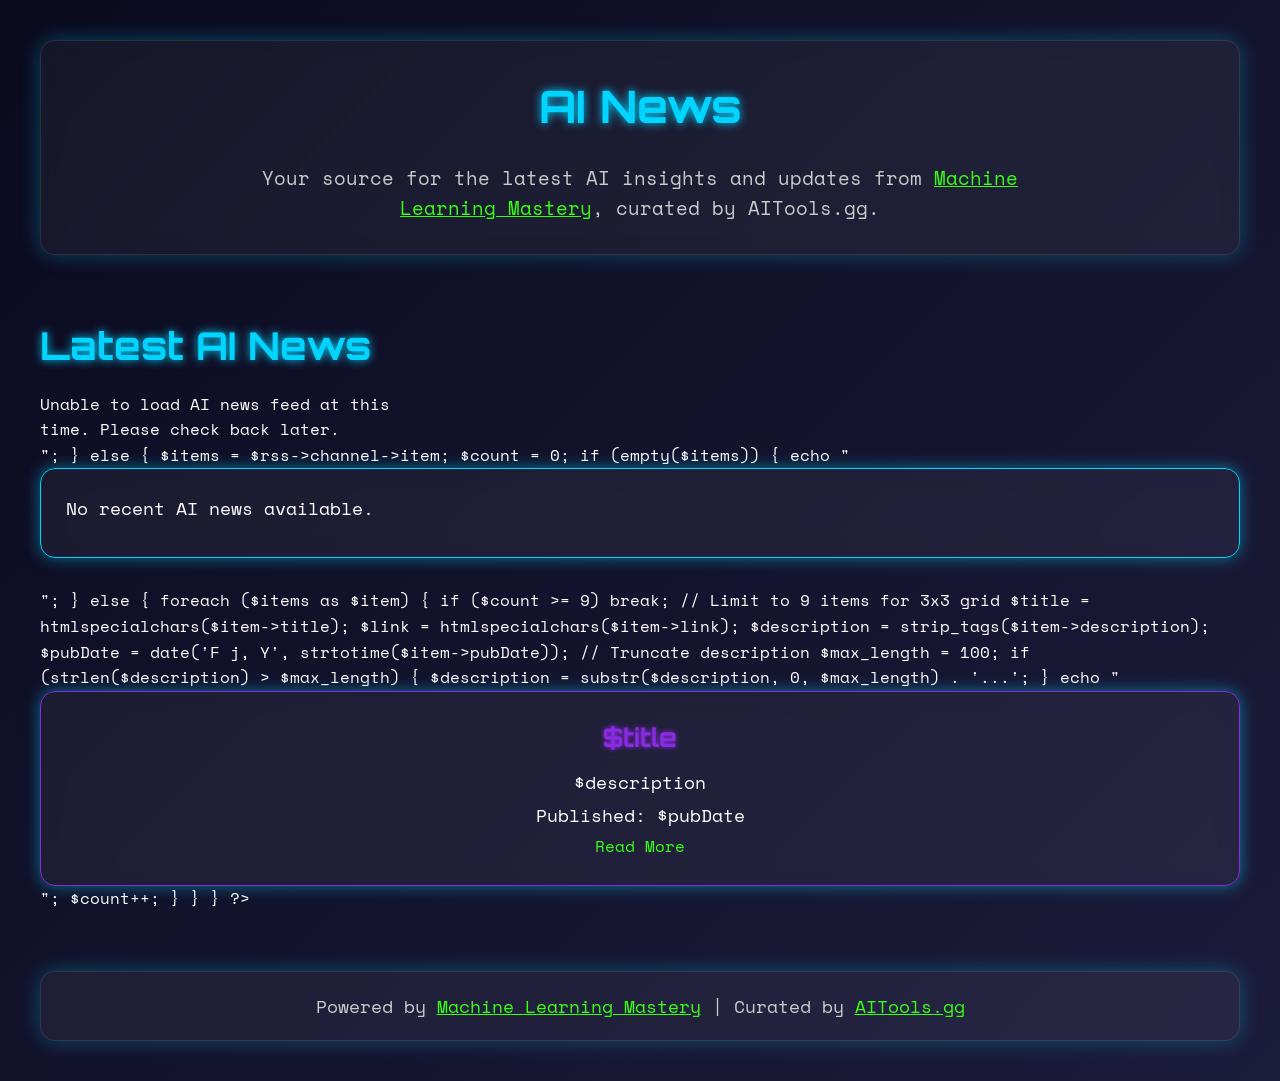
==== AI-news.html @ 7ab1e764 "Add files via upload" ====
<!DOCTYPE html>
<html lang="en">
<head>
    <meta charset="UTF-8">
    <meta name="viewport" content="width=device-width, initial-scale=1.0">
    <title>AI News - AITools.gg</title>
    <link href="https://fonts.googleapis.com/css2?family=Orbitron&family=Space+Mono&display=swap" rel="stylesheet">
    <style>
        *,:after,:before{margin:0;padding:0;box-sizing:border-box}body{background:linear-gradient(135deg,#0a0a1f 0,#1c1c3b 100%);color:#fff;line-height:1.6;padding:40px;font-family:'Space Mono',monospace;position:relative;overflow-x:hidden}body:before{content:'';position:fixed;top:0;left:0;width:100%;height:100%;background:repeating-linear-gradient(0deg,transparent,transparent 2px,rgba(255,255,255,.05) 2px,rgba(255,255,255,.05) 4px);opacity:.1;z-index:-1}.container{max-width:1400px;margin:0 auto}header.mission{text-align:center;margin-bottom:60px;padding:30px;background:rgba(255,255,255,.05);border-radius:15px;border:1px solid rgba(255,255,255,.1);box-shadow:0 0 20px rgba(0,212,255,.3);backdrop-filter:blur(10px)}header.mission h1{font-family:'Orbitron',sans-serif;font-size:2.8em;color:#00d4ff;margin-bottom:20px;text-shadow:0 0 10px #00d4ff;animation:pulseGlow 2s ease-in-out infinite}header.mission p{font-size:1.2em;color:#ccc;max-width:800px;margin:0 auto}.guide-section{margin-bottom:60px}.guide-section h2{font-family:'Orbitron',sans-serif;font-size:2.4em;color:#00d4ff;margin-bottom:15px;text-shadow:0 0 10px #00d4ff;animation:pulseGlow 2s ease-in-out infinite}.guide-section .desc{font-size:1.2em;color:#ccc;margin-bottom:30px}.step{background:rgba(255,255,255,.05);padding:25px;border-radius:15px;border:1px solid rgba(255,255,255,.1);box-shadow:0 0 15px rgba(0,212,255,.5);backdrop-filter:blur(10px);margin-bottom:30px;border:1px solid #00d4ff}.step ol{padding-left:30px}.step li{margin-bottom:10px}.step h3{color:#00d4ff;font-family:'Orbitron',sans-serif;font-size:1.6em;margin-bottom:15px;text-shadow:0 0 5px #00d4ff}.step p{font-size:1.1em;color:#fff;margin-bottom:10px}.step pre{background:rgba(0,0,0,.3);padding:15px;border-radius:8px;overflow-x:auto;margin:15px 0}.step code{font-family:'Space Mono',monospace;color:#39ff14}.step a{color:#39ff14;text-decoration:none}.step a:hover{text-decoration:underline}.expansions-grid{display:grid;grid-template-columns:repeat(3,1fr);gap:30px}.expansion-box{background:rgba(255,255,255,.05);padding:25px;border-radius:15px;border:1px solid rgba(255,255,255,.1);box-shadow:0 0 15px rgba(0,212,255,.5);backdrop-filter:blur(10px);transition:all .3s ease;text-align:center;border:1px solid #8a2be2}.expansion-box:hover{transform:translateY(-5px);box-shadow:0 0 25px #8a2be2,0 0 40px #00d4ff}.expansion-box h3{color:#8a2be2;font-family:'Orbitron',sans-serif;font-size:1.6em;margin-bottom:10px;text-shadow:0 0 5px #8a2be2}.expansion-box p{font-size:1.1em;color:#fff;margin-bottom:5px}.expansion-box a{color:#39ff14;text-decoration:none}.expansion-box a:hover{text-decoration:underline}footer.donation{text-align:center;margin-top:60px;padding:20px;background:rgba(255,255,255,.05);border-radius:15px;border:1px solid rgba(255,255,255,.1);box-shadow:0 0 20px rgba(0,212,255,.3)}footer.donation p{font-size:1.1em;color:#ccc}footer.donation span{color:#39ff14;word-break:break-all}@keyframes pulseGlow{0%{text-shadow:0 0 10px #00d4ff}50%{text-shadow:0 0 20px #00d4ff,0 0 30px #00d4ff}100%{text-shadow:0 0 10px #00d4ff}}@media (max-width:900px){.expansions-grid{grid-template-columns:repeat(2,1fr)}}@media (max-width:600px){.expansions-grid{grid-template-columns:1fr}header.mission h1{font-size:2em}.guide-section h2{font-size:1.8em}.step h3{font-size:1.4em}}
    </style>
</head>
<body>
    <div class="container">
        <header class="mission">
            <h1>AI News</h1>
            <p>Your source for the latest AI insights and updates from <a href="https://machinelearningmastery.com" target="_blank" style="color:#39ff14">Machine Learning Mastery</a>, curated by AITools.gg.</p>
        </header>

        <section class="guide-section">
            <h2>Latest AI News</h2>
            <div class="expansions-grid">
                <?php
                // Set User-Agent for better compatibility with online servers
                ini_set('user_agent', 'Mozilla/5.0 (Windows NT 10.0; Win64; x64) AppleWebKit/537.36 (KHTML, like Gecko) Chrome/91.0.4472.124 Safari/537.36');

                // Fetch and parse the RSS feed
                $rss_url = 'https://machinelearningmastery.com/blog/feed';
                $rss = @simplexml_load_file($rss_url); // Suppress warnings if fetch fails

                if ($rss === false) {
                    echo "<div class='step'><p>Unable to load AI news feed at this time. Please check back later.</p></div>";
                } else {
                    $items = $rss->channel->item;
                    $count = 0;

                    if (empty($items)) {
                        echo "<div class='step'><p>No recent AI news available.</p></div>";
                    } else {
                        foreach ($items as $item) {
                            if ($count >= 9) break; // Limit to 9 items for 3x3 grid
                            $title = htmlspecialchars($item->title);
                            $link = htmlspecialchars($item->link);
                            $description = strip_tags($item->description);
                            $pubDate = date('F j, Y', strtotime($item->pubDate));

                            // Truncate description
                            $max_length = 100;
                            if (strlen($description) > $max_length) {
                                $description = substr($description, 0, $max_length) . '...';
                            }

                            echo "
                            <div class='expansion-box'>
                                <h3>$title</h3>
                                <p>$description</p>
                                <p>Published: $pubDate</p>
                                <a href='$link' target='_blank'>Read More</a>
                            </div>
                            ";
                            $count++;
                        }
                    }
                }
                ?>
            </div>
        </section>

        <footer class="donation">
            <p>Powered by <span><a href="https://machinelearningmastery.com" target="_blank" style="color:#39ff14">Machine Learning Mastery</a></span> | Curated by <span><a href="https://aitools.gg" style="color:#39ff14">AITools.gg</a></span></p>
        </footer>
    </div>
</body>
</html>
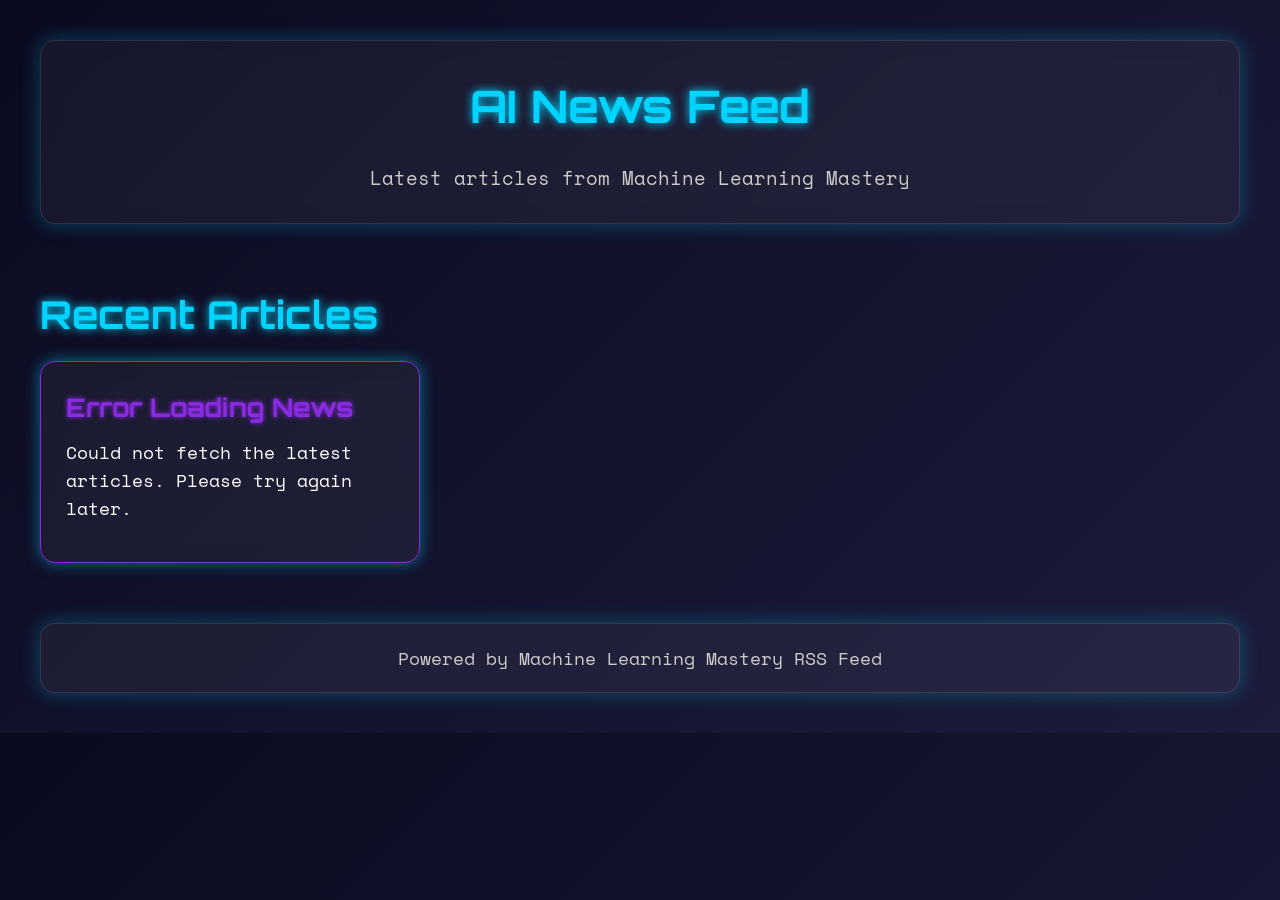
==== commit 17aa4769: "Add files via upload" ====
--- a/AI-news.html
+++ b/AI-news.html
@@ -3,71 +3,85 @@
 <head>
     <meta charset="UTF-8">
     <meta name="viewport" content="width=device-width, initial-scale=1.0">
-    <title>AI News - AITools.gg</title>
-    <link href="https://fonts.googleapis.com/css2?family=Orbitron&family=Space+Mono&display=swap" rel="stylesheet">
+    <meta name="description" content="AI News Feed from Machine Learning Mastery">
+    <meta name="keywords" content="AI, Machine Learning, News, RSS Feed">
+    <meta name="author" content="AI Tools Team">
+    <title>AI News - Machine Learning Mastery</title>
+    <link rel="preconnect" href="https://fonts.googleapis.com">
+    <link rel="preconnect" href="https://fonts.gstatic.com" crossorigin>
+    <link href="https://fonts.googleapis.com/css2?family=Space+Mono:wght@400;700&family=Orbitron:wght@700&display=swap" rel="stylesheet" async>
     <style>
-        *,:after,:before{margin:0;padding:0;box-sizing:border-box}body{background:linear-gradient(135deg,#0a0a1f 0,#1c1c3b 100%);color:#fff;line-height:1.6;padding:40px;font-family:'Space Mono',monospace;position:relative;overflow-x:hidden}body:before{content:'';position:fixed;top:0;left:0;width:100%;height:100%;background:repeating-linear-gradient(0deg,transparent,transparent 2px,rgba(255,255,255,.05) 2px,rgba(255,255,255,.05) 4px);opacity:.1;z-index:-1}.container{max-width:1400px;margin:0 auto}header.mission{text-align:center;margin-bottom:60px;padding:30px;background:rgba(255,255,255,.05);border-radius:15px;border:1px solid rgba(255,255,255,.1);box-shadow:0 0 20px rgba(0,212,255,.3);backdrop-filter:blur(10px)}header.mission h1{font-family:'Orbitron',sans-serif;font-size:2.8em;color:#00d4ff;margin-bottom:20px;text-shadow:0 0 10px #00d4ff;animation:pulseGlow 2s ease-in-out infinite}header.mission p{font-size:1.2em;color:#ccc;max-width:800px;margin:0 auto}.guide-section{margin-bottom:60px}.guide-section h2{font-family:'Orbitron',sans-serif;font-size:2.4em;color:#00d4ff;margin-bottom:15px;text-shadow:0 0 10px #00d4ff;animation:pulseGlow 2s ease-in-out infinite}.guide-section .desc{font-size:1.2em;color:#ccc;margin-bottom:30px}.step{background:rgba(255,255,255,.05);padding:25px;border-radius:15px;border:1px solid rgba(255,255,255,.1);box-shadow:0 0 15px rgba(0,212,255,.5);backdrop-filter:blur(10px);margin-bottom:30px;border:1px solid #00d4ff}.step ol{padding-left:30px}.step li{margin-bottom:10px}.step h3{color:#00d4ff;font-family:'Orbitron',sans-serif;font-size:1.6em;margin-bottom:15px;text-shadow:0 0 5px #00d4ff}.step p{font-size:1.1em;color:#fff;margin-bottom:10px}.step pre{background:rgba(0,0,0,.3);padding:15px;border-radius:8px;overflow-x:auto;margin:15px 0}.step code{font-family:'Space Mono',monospace;color:#39ff14}.step a{color:#39ff14;text-decoration:none}.step a:hover{text-decoration:underline}.expansions-grid{display:grid;grid-template-columns:repeat(3,1fr);gap:30px}.expansion-box{background:rgba(255,255,255,.05);padding:25px;border-radius:15px;border:1px solid rgba(255,255,255,.1);box-shadow:0 0 15px rgba(0,212,255,.5);backdrop-filter:blur(10px);transition:all .3s ease;text-align:center;border:1px solid #8a2be2}.expansion-box:hover{transform:translateY(-5px);box-shadow:0 0 25px #8a2be2,0 0 40px #00d4ff}.expansion-box h3{color:#8a2be2;font-family:'Orbitron',sans-serif;font-size:1.6em;margin-bottom:10px;text-shadow:0 0 5px #8a2be2}.expansion-box p{font-size:1.1em;color:#fff;margin-bottom:5px}.expansion-box a{color:#39ff14;text-decoration:none}.expansion-box a:hover{text-decoration:underline}footer.donation{text-align:center;margin-top:60px;padding:20px;background:rgba(255,255,255,.05);border-radius:15px;border:1px solid rgba(255,255,255,.1);box-shadow:0 0 20px rgba(0,212,255,.3)}footer.donation p{font-size:1.1em;color:#ccc}footer.donation span{color:#39ff14;word-break:break-all}@keyframes pulseGlow{0%{text-shadow:0 0 10px #00d4ff}50%{text-shadow:0 0 20px #00d4ff,0 0 30px #00d4ff}100%{text-shadow:0 0 10px #00d4ff}}@media (max-width:900px){.expansions-grid{grid-template-columns:repeat(2,1fr)}}@media (max-width:600px){.expansions-grid{grid-template-columns:1fr}header.mission h1{font-size:2em}.guide-section h2{font-size:1.8em}.step h3{font-size:1.4em}}
+        *,:after,:before{margin:0;padding:0;box-sizing:border-box}body{background:linear-gradient(135deg,#0a0a1f 0,#1c1c3b 100%);color:#fff;line-height:1.6;padding:40px;font-family:'Space Mono',monospace;position:relative;overflow-x:hidden}body:before{content:'';position:fixed;top:0;left:0;width:100%;height:100%;background:repeating-linear-gradient(0deg,transparent,transparent 2px,rgba(255,255,255,.05) 2px,rgba(255,255,255,.05) 4px);opacity:.1;z-index:-1}.container{max-width:1400px;margin:0 auto}header.mission{text-align:center;margin-bottom:60px;padding:30px;background:rgba(255,255,255,.05);border-radius:15px;border:1px solid rgba(255,255,255,.1);box-shadow:0 0 20px rgba(0,212,255,.3);backdrop-filter:blur(10px)}header.mission h1{font-family:'Orbitron',sans-serif;font-size:2.8em;color:#00d4ff;margin-bottom:20px;text-shadow:0 0 10px #00d4ff;animation:pulseGlow 2s ease-in-out infinite}header.mission p{font-size:1.2em;color:#ccc;max-width:800px;margin:0 auto}.news-section{margin-bottom:60px}.news-section h2{font-family:'Orbitron',sans-serif;font-size:2.4em;color:#00d4ff;margin-bottom:15px;text-shadow:0 0 10px #00d4ff;animation:pulseGlow 2s ease-in-out infinite}.news-grid{display:grid;grid-template-columns:repeat(3,1fr);gap:30px}.news-item{background:rgba(255,255,255,.05);padding:25px;border-radius:15px;border:1px solid rgba(255,255,255,.1);box-shadow:0 0 15px rgba(0,212,255,.5);backdrop-filter:blur(10px);transition:all .3s ease;border:1px solid #8a2be2}.news-item:hover{transform:translateY(-5px);box-shadow:0 0 25px #8a2be2,0 0 40px #00d4ff}.news-item h3{color:#8a2be2;font-family:'Orbitron',sans-serif;font-size:1.6em;margin-bottom:10px;text-shadow:0 0 5px #8a2be2}.news-item p{font-size:1.1em;color:#fff;margin-bottom:15px}.news-item .date{font-size:0.9em;color:#ccc;margin-bottom:15px}.news-item a{color:#39ff14;text-decoration:none}.news-item a:hover{text-decoration:underline}footer.donation{text-align:center;margin-top:60px;padding:20px;background:rgba(255,255,255,.05);border-radius:15px;border:1px solid rgba(255,255,255,.1);box-shadow:0 0 20px rgba(0,212,255,.3)}footer.donation p{font-size:1.1em;color:#ccc}@keyframes pulseGlow{0%{text-shadow:0 0 10px #00d4ff}50%{text-shadow:0 0 20px #00d4ff,0 0 30px #00d4ff}100%{text-shadow:0 0 10px #00d4ff}}@media (max-width:900px){.news-grid{grid-template-columns:repeat(2,1fr)}}@media (max-width:600px){.news-grid{grid-template-columns:1fr}header.mission h1{font-size:2em}.news-section h2{font-size:1.8em}}
     </style>
 </head>
 <body>
     <div class="container">
         <header class="mission">
-            <h1>AI News</h1>
-            <p>Your source for the latest AI insights and updates from <a href="https://machinelearningmastery.com" target="_blank" style="color:#39ff14">Machine Learning Mastery</a>, curated by AITools.gg.</p>
+            <h1>AI News Feed</h1>
+            <p>Latest articles from Machine Learning Mastery</p>
         </header>
 
-        <section class="guide-section">
-            <h2>Latest AI News</h2>
-            <div class="expansions-grid">
-                <?php
-                // Set User-Agent for better compatibility with online servers
-                ini_set('user_agent', 'Mozilla/5.0 (Windows NT 10.0; Win64; x64) AppleWebKit/537.36 (KHTML, like Gecko) Chrome/91.0.4472.124 Safari/537.36');
-
-                // Fetch and parse the RSS feed
-                $rss_url = 'https://machinelearningmastery.com/blog/feed';
-                $rss = @simplexml_load_file($rss_url); // Suppress warnings if fetch fails
-
-                if ($rss === false) {
-                    echo "<div class='step'><p>Unable to load AI news feed at this time. Please check back later.</p></div>";
-                } else {
-                    $items = $rss->channel->item;
-                    $count = 0;
-
-                    if (empty($items)) {
-                        echo "<div class='step'><p>No recent AI news available.</p></div>";
-                    } else {
-                        foreach ($items as $item) {
-                            if ($count >= 9) break; // Limit to 9 items for 3x3 grid
-                            $title = htmlspecialchars($item->title);
-                            $link = htmlspecialchars($item->link);
-                            $description = strip_tags($item->description);
-                            $pubDate = date('F j, Y', strtotime($item->pubDate));
-
-                            // Truncate description
-                            $max_length = 100;
-                            if (strlen($description) > $max_length) {
-                                $description = substr($description, 0, $max_length) . '...';
-                            }
-
-                            echo "
-                            <div class='expansion-box'>
-                                <h3>$title</h3>
-                                <p>$description</p>
-                                <p>Published: $pubDate</p>
-                                <a href='$link' target='_blank'>Read More</a>
-                            </div>
-                            ";
-                            $count++;
-                        }
-                    }
-                }
-                ?>
+        <section class="news-section">
+            <h2>Recent Articles</h2>
+            <div class="news-grid" id="news-container">
+                <!-- News items will be inserted here by JavaScript -->
+                <div class="news-item">
+                    <h3>Loading News...</h3>
+                    <p>Please wait while we fetch the latest articles</p>
+                </div>
             </div>
         </section>
 
         <footer class="donation">
-            <p>Powered by <span><a href="https://machinelearningmastery.com" target="_blank" style="color:#39ff14">Machine Learning Mastery</a></span> | Curated by <span><a href="https://aitools.gg" style="color:#39ff14">AITools.gg</a></span></p>
+            <p>Powered by Machine Learning Mastery RSS Feed</p>
         </footer>
     </div>
+
+    <script>
+        document.addEventListener('DOMContentLoaded', function() {
+            fetch('https://api.rss2json.com/v1/api.json?rss_url=http://machinelearningmastery.com/blog/feed')
+                .then(response => response.json())
+                .then(data => {
+                    const container = document.getElementById('news-container');
+                    container.innerHTML = '';
+                    
+                    data.items.forEach(item => {
+                        const newsItem = document.createElement('div');
+                        newsItem.className = 'news-item';
+                        
+                        const title = document.createElement('h3');
+                        title.textContent = item.title;
+                        
+                        const date = document.createElement('p');
+                        date.className = 'date';
+                        date.textContent = new Date(item.pubDate).toLocaleDateString();
+                        
+                        const description = document.createElement('p');
+                        description.textContent = item.description.replace(/<[^>]*>/g, '').substring(0, 200) + '...';
+                        
+                        const link = document.createElement('a');
+                        link.href = item.link;
+                        link.textContent = 'Read more';
+                        link.target = '_blank';
+                        
+                        newsItem.appendChild(title);
+                        newsItem.appendChild(date);
+                        newsItem.appendChild(description);
+                        newsItem.appendChild(link);
+                        
+                        container.appendChild(newsItem);
+                    });
+                })
+                .catch(error => {
+                    console.error('Error fetching RSS feed:', error);
+                    document.getElementById('news-container').innerHTML = `
+                        <div class="news-item">
+                            <h3>Error Loading News</h3>
+                            <p>Could not fetch the latest articles. Please try again later.</p>
+                        </div>
+                    `;
+                });
+        });
+    </script>
 </body>
 </html>
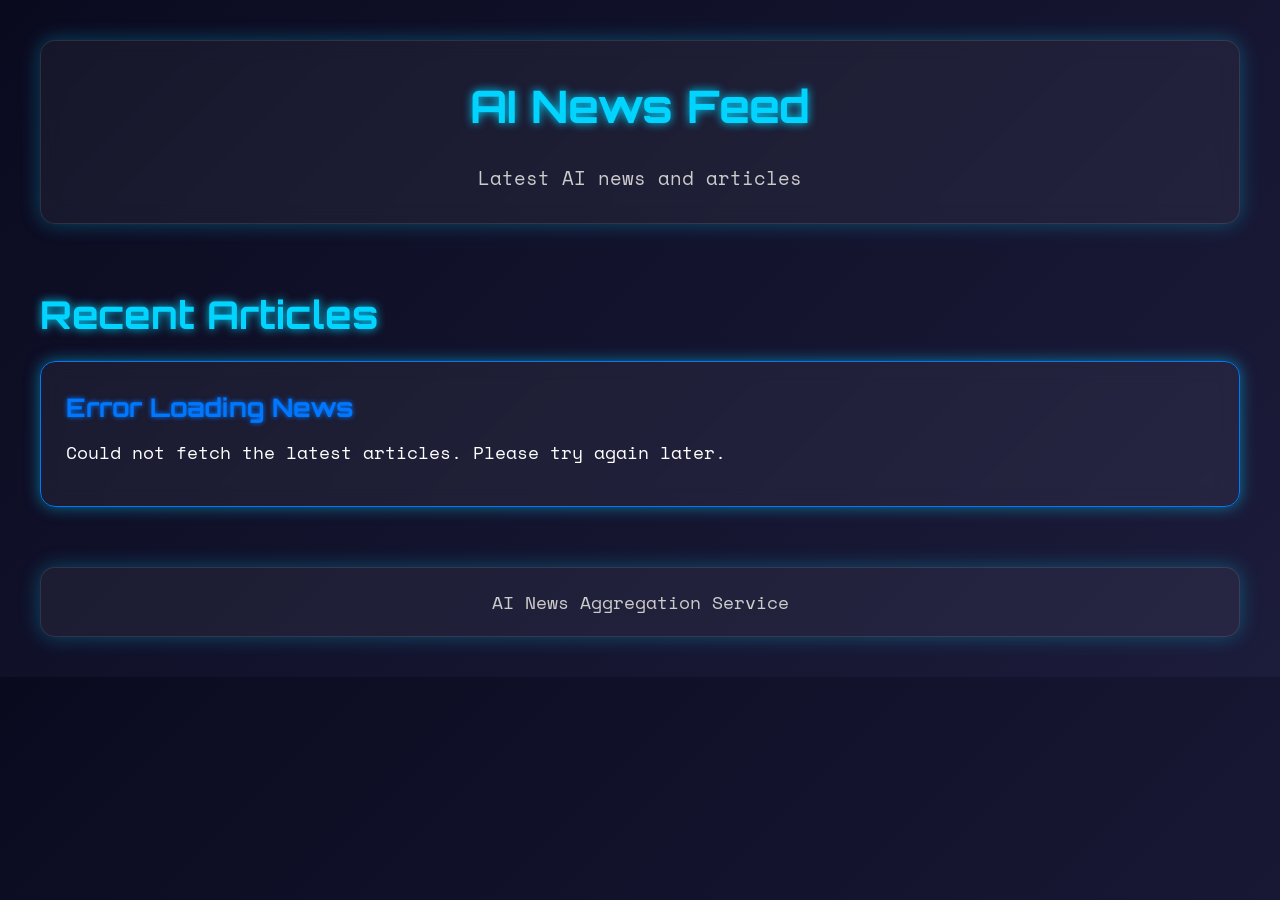
==== commit 69e5c396: "Add files via upload" ====
--- a/AI-news.html
+++ b/AI-news.html
@@ -3,22 +3,170 @@
 <head>
     <meta charset="UTF-8">
     <meta name="viewport" content="width=device-width, initial-scale=1.0">
-    <meta name="description" content="AI News Feed from Machine Learning Mastery">
-    <meta name="keywords" content="AI, Machine Learning, News, RSS Feed">
+    <meta name="description" content="AI News Feed from Marktechpost">
+    <meta name="keywords" content="AI, Marktechpost, News, RSS Feed">
     <meta name="author" content="AI Tools Team">
-    <title>AI News - Machine Learning Mastery</title>
+    <title>AI News - Marktechpost</title>
     <link rel="preconnect" href="https://fonts.googleapis.com">
     <link rel="preconnect" href="https://fonts.gstatic.com" crossorigin>
     <link href="https://fonts.googleapis.com/css2?family=Space+Mono:wght@400;700&family=Orbitron:wght@700&display=swap" rel="stylesheet" async>
     <style>
-        *,:after,:before{margin:0;padding:0;box-sizing:border-box}body{background:linear-gradient(135deg,#0a0a1f 0,#1c1c3b 100%);color:#fff;line-height:1.6;padding:40px;font-family:'Space Mono',monospace;position:relative;overflow-x:hidden}body:before{content:'';position:fixed;top:0;left:0;width:100%;height:100%;background:repeating-linear-gradient(0deg,transparent,transparent 2px,rgba(255,255,255,.05) 2px,rgba(255,255,255,.05) 4px);opacity:.1;z-index:-1}.container{max-width:1400px;margin:0 auto}header.mission{text-align:center;margin-bottom:60px;padding:30px;background:rgba(255,255,255,.05);border-radius:15px;border:1px solid rgba(255,255,255,.1);box-shadow:0 0 20px rgba(0,212,255,.3);backdrop-filter:blur(10px)}header.mission h1{font-family:'Orbitron',sans-serif;font-size:2.8em;color:#00d4ff;margin-bottom:20px;text-shadow:0 0 10px #00d4ff;animation:pulseGlow 2s ease-in-out infinite}header.mission p{font-size:1.2em;color:#ccc;max-width:800px;margin:0 auto}.news-section{margin-bottom:60px}.news-section h2{font-family:'Orbitron',sans-serif;font-size:2.4em;color:#00d4ff;margin-bottom:15px;text-shadow:0 0 10px #00d4ff;animation:pulseGlow 2s ease-in-out infinite}.news-grid{display:grid;grid-template-columns:repeat(3,1fr);gap:30px}.news-item{background:rgba(255,255,255,.05);padding:25px;border-radius:15px;border:1px solid rgba(255,255,255,.1);box-shadow:0 0 15px rgba(0,212,255,.5);backdrop-filter:blur(10px);transition:all .3s ease;border:1px solid #8a2be2}.news-item:hover{transform:translateY(-5px);box-shadow:0 0 25px #8a2be2,0 0 40px #00d4ff}.news-item h3{color:#8a2be2;font-family:'Orbitron',sans-serif;font-size:1.6em;margin-bottom:10px;text-shadow:0 0 5px #8a2be2}.news-item p{font-size:1.1em;color:#fff;margin-bottom:15px}.news-item .date{font-size:0.9em;color:#ccc;margin-bottom:15px}.news-item a{color:#39ff14;text-decoration:none}.news-item a:hover{text-decoration:underline}footer.donation{text-align:center;margin-top:60px;padding:20px;background:rgba(255,255,255,.05);border-radius:15px;border:1px solid rgba(255,255,255,.1);box-shadow:0 0 20px rgba(0,212,255,.3)}footer.donation p{font-size:1.1em;color:#ccc}@keyframes pulseGlow{0%{text-shadow:0 0 10px #00d4ff}50%{text-shadow:0 0 20px #00d4ff,0 0 30px #00d4ff}100%{text-shadow:0 0 10px #00d4ff}}@media (max-width:900px){.news-grid{grid-template-columns:repeat(2,1fr)}}@media (max-width:600px){.news-grid{grid-template-columns:1fr}header.mission h1{font-size:2em}.news-section h2{font-size:1.8em}}
+        *, :after, :before {
+            margin: 0;
+            padding: 0;
+            box-sizing: border-box;
+        }
+        
+        body {
+            background: linear-gradient(135deg, #0a0a1f 0, #1c1c3b 100%);
+            color: #fff;
+            line-height: 1.6;
+            padding: 40px;
+            font-family: 'Space Mono', monospace;
+            position: relative;
+            overflow-x: hidden;
+        }
+        
+        body:before {
+            content: '';
+            position: fixed;
+            top: 0;
+            left: 0;
+            width: 100%;
+            height: 100%;
+            background: repeating-linear-gradient(0deg, transparent, transparent 2px, rgba(255,255,255,.05) 2px, rgba(255,255,255,.05) 4px);
+            opacity: .1;
+            z-index: -1;
+        }
+        
+        .container {
+            max-width: 1400px;
+            margin: 0 auto;
+        }
+        
+        header.mission {
+            text-align: center;
+            margin-bottom: 60px;
+            padding: 30px;
+            background: rgba(255,255,255,.05);
+            border-radius: 15px;
+            border: 1px solid rgba(255,255,255,.1);
+            box-shadow: 0 0 20px rgba(0,212,255,.3);
+            backdrop-filter: blur(10px);
+        }
+        
+        header.mission h1 {
+            font-family: 'Orbitron', sans-serif;
+            font-size: 2.8em;
+            color: #00d4ff;
+            margin-bottom: 20px;
+            text-shadow: 0 0 10px #00d4ff;
+            animation: pulseGlow 2s ease-in-out infinite;
+        }
+        
+        header.mission p {
+            font-size: 1.2em;
+            color: #ccc;
+            max-width: 800px;
+            margin: 0 auto;
+        }
+        
+        .news-section {
+            margin-bottom: 60px;
+        }
+        
+        .news-section h2 {
+            font-family: 'Orbitron', sans-serif;
+            font-size: 2.4em;
+            color: #00d4ff;
+            margin-bottom: 15px;
+            text-shadow: 0 0 10px #00d4ff;
+            animation: pulseGlow 2s ease-in-out infinite;
+        }
+        
+        .news-grid {
+            display: grid;
+            grid-template-columns: 1fr;
+            gap: 30px;
+        }
+        
+        .news-item {
+            background: rgba(255,255,255,.05);
+            padding: 25px;
+            border-radius: 15px;
+            border: 1px solid rgba(255,255,255,.1);
+            box-shadow: 0 0 15px rgba(0,212,255,.5);
+            backdrop-filter: blur(10px);
+            transition: all .3s ease;
+            border: 1px solid #0077ff;
+        }
+        
+        .news-item:hover {
+            transform: translateY(-5px);
+            box-shadow: 0 0 25px #0077ff, 0 0 40px #00d4ff;
+        }
+        
+        .news-item h3 {
+            color: #0077ff;
+            font-family: 'Orbitron', sans-serif;
+            font-size: 1.6em;
+            margin-bottom: 10px;
+            text-shadow: 0 0 5px #0077ff;
+        }
+        
+        .news-item p {
+            font-size: 1.1em;
+            color: #fff;
+            margin-bottom: 15px;
+        }
+        
+        .news-item .date {
+            font-size: 0.9em;
+            color: #ccc;
+            margin-bottom: 15px;
+        }
+        
+        .news-item a {
+            color: #39ff14;
+            text-decoration: none;
+        }
+        
+        .news-item a:hover {
+            text-decoration: underline;
+        }
+        
+        footer.donation {
+            text-align: center;
+            margin-top: 60px;
+            padding: 20px;
+            background: rgba(255,255,255,.05);
+            border-radius: 15px;
+            border: 1px solid rgba(255,255,255,.1);
+            box-shadow: 0 0 20px rgba(0,212,255,.3);
+        }
+        
+        footer.donation p {
+            font-size: 1.1em;
+            color: #ccc;
+        }
+        
+        @keyframes pulseGlow {
+            0% { text-shadow: 0 0 10px #00d4ff }
+            50% { text-shadow: 0 0 20px #00d4ff, 0 0 30px #00d4ff }
+            100% { text-shadow: 0 0 10px #00d4ff }
+        }
+        
+        @media (max-width: 600px) {
+            header.mission h1 { font-size: 2em }
+            .news-section h2 { font-size: 1.8em }
+        }
     </style>
 </head>
 <body>
     <div class="container">
         <header class="mission">
             <h1>AI News Feed</h1>
-            <p>Latest articles from Machine Learning Mastery</p>
+            <p>Latest AI news and articles</p>
         </header>
 
         <section class="news-section">
@@ -33,13 +181,13 @@
         </section>
 
         <footer class="donation">
-            <p>Powered by Machine Learning Mastery RSS Feed</p>
+            <p>AI News Aggregation Service</p>
         </footer>
     </div>
 
     <script>
         document.addEventListener('DOMContentLoaded', function() {
-            fetch('https://api.rss2json.com/v1/api.json?rss_url=http://machinelearningmastery.com/blog/feed')
+            fetch('https://api.rss2json.com/v1/api.json?rss_url=https://www.marktechpost.com/feed/')
                 .then(response => response.json())
                 .then(data => {
                     const container = document.getElementById('news-container');
@@ -57,7 +205,12 @@
                         date.textContent = new Date(item.pubDate).toLocaleDateString();
                         
                         const description = document.createElement('p');
-                        description.textContent = item.description.replace(/<[^>]*>/g, '').substring(0, 200) + '...';
+                        // Get first sentence or first 100 chars of description
+                        const cleanDesc = item.description.replace(/<[^>]*>/g, '');
+                        const firstSentence = cleanDesc.split('.')[0];
+                        description.textContent = firstSentence.length > 100
+                            ? firstSentence.substring(0, 100) + '...'
+                            : firstSentence;
                         
                         const link = document.createElement('a');
                         link.href = item.link;
